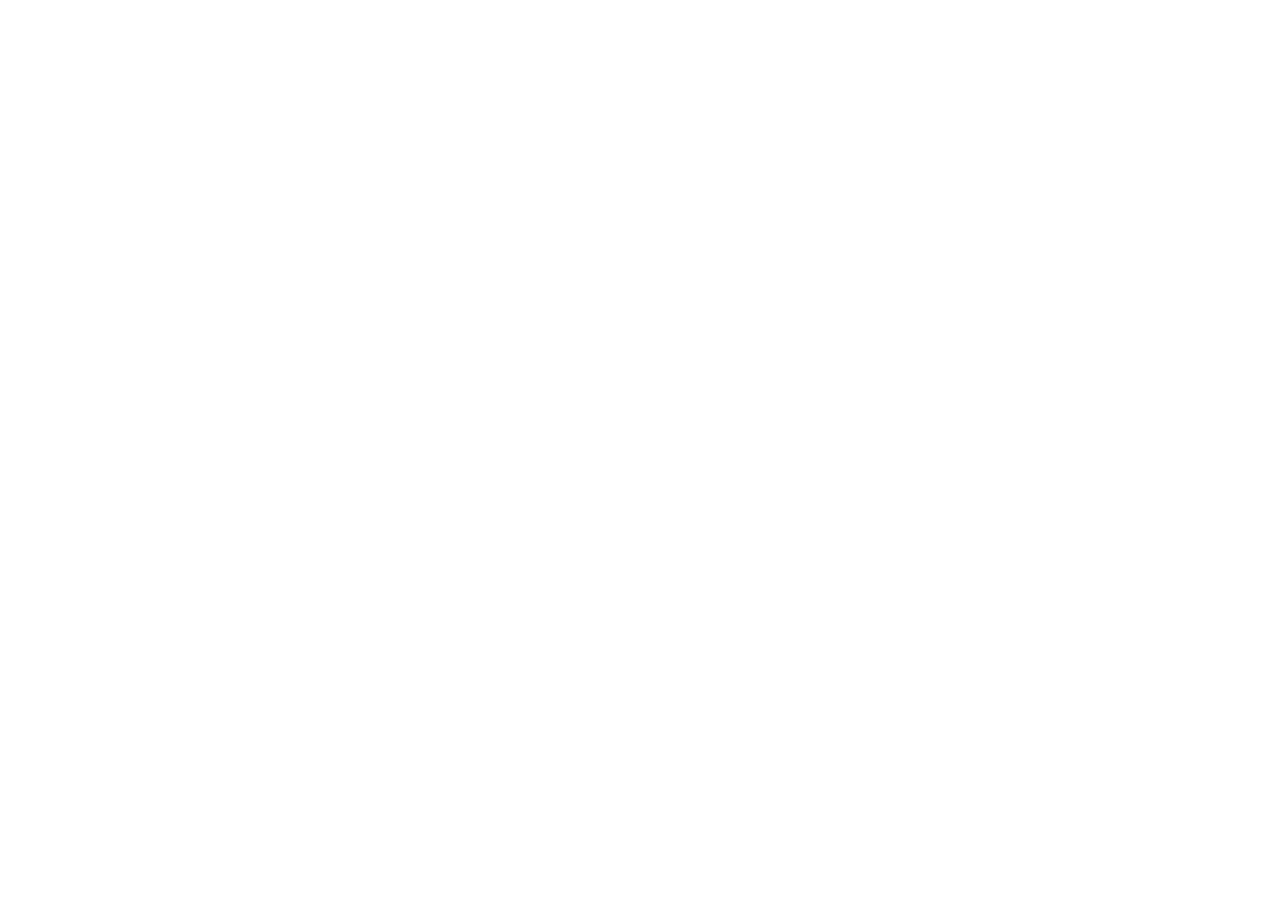
==== gerador-cores/index.html @ 92cce778 "Novo exercício começado" ====
<!DOCTYPE html>
<html lang="en">
<head>
    <meta charset="UTF-8">
    <meta name="viewport" content="width=device-width, initial-scale=1.0">
    <title>Gerador de cores Aleatorias</title>
</head>
<body>
    
</body>
</html>
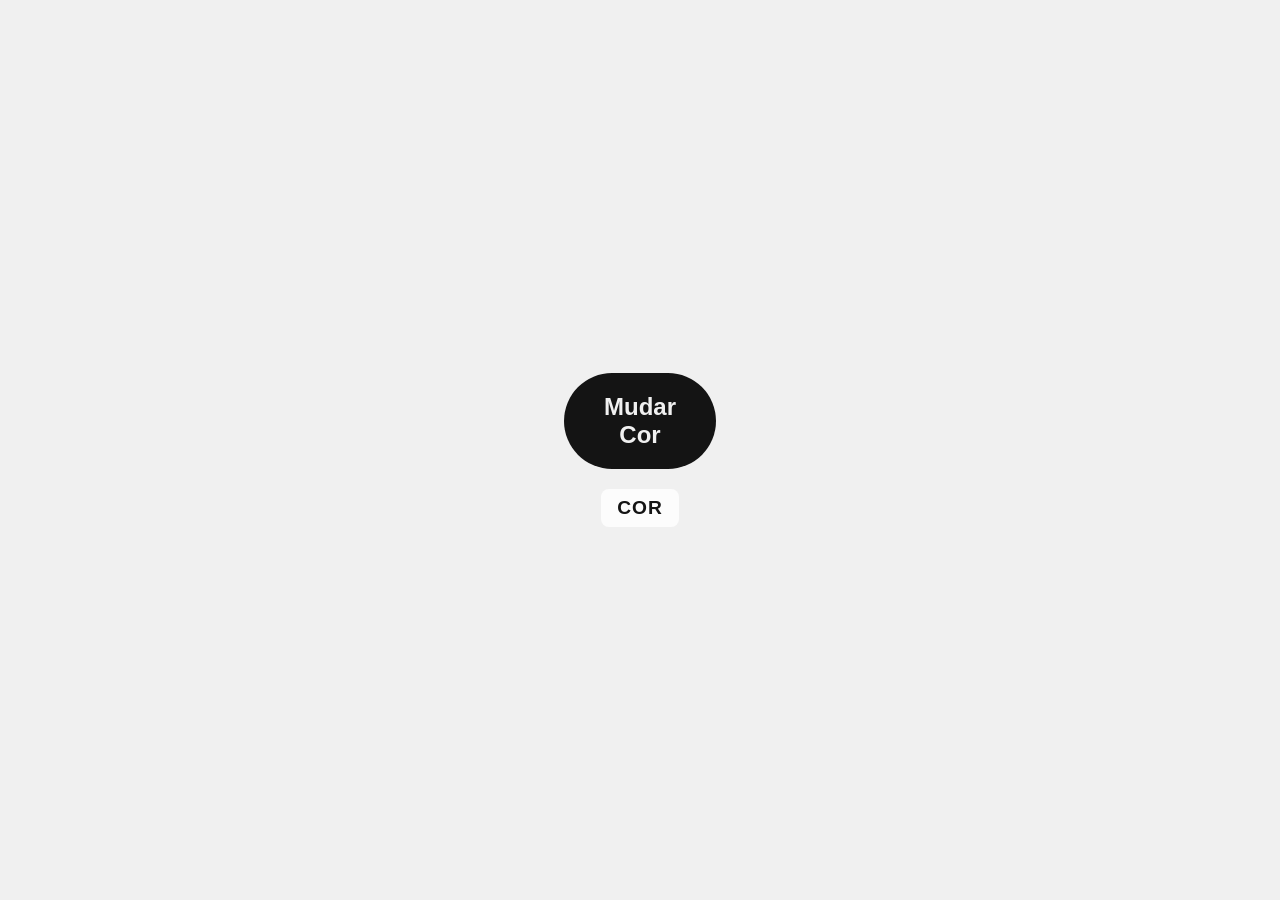
==== commit fa1f538d: "Exercício Gerador de Cores" ====
--- a/gerador-cores/index.html
+++ b/gerador-cores/index.html
@@ -1,11 +1,20 @@
 <!DOCTYPE html>
-<html lang="en">
+<html lang="pt-BR">
 <head>
     <meta charset="UTF-8">
     <meta name="viewport" content="width=device-width, initial-scale=1.0">
     <title>Gerador de cores Aleatorias</title>
+    <link rel="stylesheet" href="style.css">
+    <style>@import url('https://fonts.googleapis.com/css2?family=Inter:ital,opsz,wght@0,14..32,100..900;1,14..32,100..900&f…');</style>
 </head>
 <body>
-    
+    <section id="tela-principal">
+        <div class="container">
+            <button type="button" id="btn-cor">Mudar<br>Cor</button>
+            <span id="txt-cor">Cor</span>
+        </div>
+    </section>
+
+    <script src="script.js"></script>
 </body>
 </html>
--- a/gerador-cores/style.css
+++ b/gerador-cores/style.css
@@ -0,0 +1,57 @@
+* {
+    box-sizing: border-box;
+    font-family: "Inter", sans-serif;
+    font-optical-sizing: auto;
+    font-style: normal;
+}
+
+body, html {
+    margin: 0;
+    padding: 0;
+}
+
+#tela-principal {
+    display: flex;
+    align-items: center;
+    justify-content: center;
+    width: 100%;
+    min-height: 100vh;
+    background-color: rgb(240, 240, 240);
+    transition: background-color 0.4s ease;
+}
+
+.container {
+    display: flex;
+    flex-direction: column;
+    justify-content: center;
+    align-items: center;
+    gap: 20px;
+}
+
+#btn-cor {
+    padding: 20px 40px;
+    font-size: 1.5rem;
+    font-weight: 600;
+    border: none;
+    border-radius: 50px;
+    color: rgb(240, 240, 240);
+    background-color: rgb(20, 20, 20);
+    cursor: pointer;
+    transition: transform 0.2s ease, background-color 0.2s ease;
+}
+
+#btn-cor:hover {
+    transform: scale(1.05);
+    background-color: rgb(40, 40, 40);
+}
+
+#txt-cor {
+    font-size: 1.2rem;
+    font-weight: 700;
+    letter-spacing: 1px;
+    color: rgb(20, 20, 20);
+    background: rgba(255, 255, 255, 0.8);
+    padding: 8px 16px;
+    border-radius: 8px;
+    text-transform: uppercase;
+}
